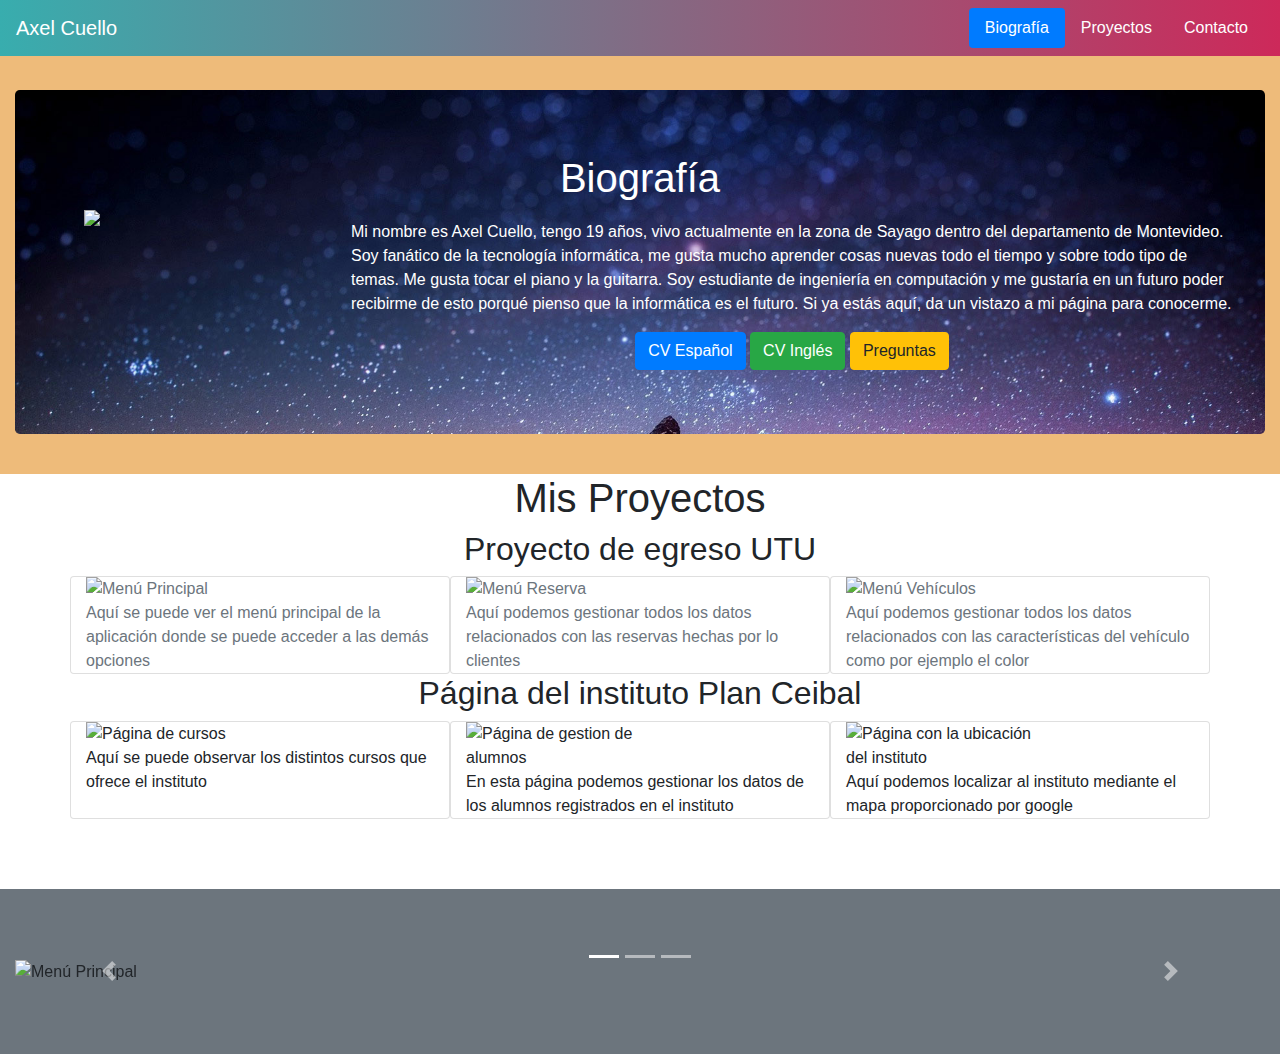
==== index.html @ 6d260b30 "Probando Carousel" ====
<!DOCTYPE html>
<html lang="es">
	<head>
		<title>Presentación Axel Cuello</title>
		<meta charset="utf-8">
		<link rel="stylesheet" href="https://maxcdn.bootstrapcdn.com/bootstrap/4.1.0/css/bootstrap.min.css">
  		<script src="https://ajax.googleapis.com/ajax/libs/jquery/3.3.1/jquery.min.js"></script>
  		<script src="https://cdnjs.cloudflare.com/ajax/libs/popper.js/1.14.0/umd/popper.min.js"></script>
  		<script src="https://maxcdn.bootstrapcdn.com/bootstrap/4.1.0/js/bootstrap.min.js"></script>
		<meta name="viewport" content="width=device-width, initial-scale=1">
		<link rel="stylesheet" type="text/css" href="CSS/Estilo.css">
		<script type="text/javascript" src="Scripts/Control.js"></script>
		<link rel="shortcut icon" type="image/x-icon" href="Imagenes/Icono.ico" />
	</head>
	<header>
		
	</header>
	<body data-spy="scroll" data-target=".navbar" data-offset="50">
		<nav class="navbar navbar-expand-md bg-dark navbar-dark fixed-top" id="Barra">  
			<a class="navbar-brand" style="color: white;">Axel Cuello</a>
			<button class="navbar-toggler" type="button" data-toggle="collapse" data-target="#navbar-menu" aria-controls="navbarSupportedContent" aria-expanded="false" aria-label="Toggle navigation">
		  		<span class="navbar-toggler-icon"></span>
			</button>
			<div class="collapse navbar-collapse justify-content-end" id="navbar-menu">
				<ul class="nav nav-pills">
    				<li class="nav-item">
      					<a class="nav-link" href="#Inicio" style="color: white;">Biografía</a>
    				</li>
    				<li class="nav-item">
      					<a class="nav-link" href="#Proyectos" style="color: white;">Proyectos</a>
    				</li>
    				<li class="nav-item">
      					<a class="nav-link" href="#Contacto" style="color: white;">Contacto</a>
    				</li>
  				</ul>
			</div>
		</nav>
		<div id="Inicio" class="container-fluid" style="padding-top:70px;padding-bottom:40px">
  			<div class="jumbotron" style="margin-bottom: 0px; margin-top: 20px; background-image: url(Imagenes/F-Biografía.jpg); background-repeat: no-repeat; background-size: cover;">
			<h1 class="t-index" style="color: white;">Biografía</h1>
				<div class="row">
					<div class="col-md-3">
						<img src="Imagenes/Yo.png" class="img-fluid mx-auto d-block">
					</div>
					<div class="col-md-9">
						<p class="p-index" style="color: white;">Mi nombre es Axel Cuello, tengo 19 años, vivo actualmente en la zona de Sayago dentro del departamento de Montevideo. Soy fanático de la tecnología informática, me gusta mucho aprender cosas nuevas todo el tiempo y sobre todo tipo de temas. Me gusta tocar el piano y la guitarra. Soy estudiante de ingeniería en computación y me gustaría en un futuro poder recibirme de esto porqué pienso que la informática es el futuro. Si ya estás aquí, da un vistazo a mi página para conocerme.</p>
						<div class="text-center">
							<a href="Archivos/CV-AxelCuello-ES.pdf" target="_blank"><button type="button" class="btn btn-primary">CV Español</button></a>
							<a href="Archivos/CV-AxelCuello-EN.pdf" target="_blank"><button type="button" class="btn btn-success">CV Inglés</button></a>
							<a href="Archivos/Inglés-Preguntas.pdf" target="_blank"><button type="button" class="btn btn-warning">Preguntas</button></a>
						</div>
						
					</div>
				</div>
			</div>
 		</div>
		<div id="Proyectos" class="container-fluid" style="padding-bottom:70px">
 			<h1 class="t-index">Mis Proyectos</h1>
 			<h2 class="t-index">Proyecto de egreso UTU</h2>
 			<div class="album text-muted">
				<div class="container">
					<div class="row">
						<div class="card col-4">
							<img src="Imagenes/Proyecto-1.png" alt="Menú Principal" data-holder-rendered="true" class="img-fluid">
							<p class="card-text">
								Aquí se puede ver el menú principal de la aplicación donde se puede acceder a las demás opciones
							</p>
						</div>
						<div class="card col-4">
							<img src="Imagenes/Proyecto-2.png" alt="Menú Reserva" data-holder-rendered="true" class="img-fluid">
							<p class="card-text">
								Aquí podemos gestionar todos los datos relacionados con las reservas hechas por lo clientes
							</p>
						</div>
						<div class="card col-4">
							<img src="Imagenes/Proyecto-3.png" alt="Menú Vehículos" data-holder-rendered="true" class="img-fluid">
							<p class="card-text">
								Aquí podemos gestionar todos los datos relacionados con las características del vehículo como por ejemplo el color
							</p>
						</div>
					</div>
				</div>
			</div>
			<h2 class="t-index">Página del instituto Plan Ceibal</h2>
			<div class="container">
				<div class="row">
					<div class="card col-4">
						<img src="Imagenes/Ceibal-1.png" alt="Página de cursos" data-holder-rendered="true" class="img-fluid">
						<p class="card-text">
							Aquí se puede observar los distintos cursos que ofrece el instituto
						</p>
					</div>
					<div class="card col-4">
						<img src="Imagenes/Ceibal-2.png" alt="Página de gestion de alumnos" data-holder-rendered="true" class="img-fluid">
						<p class="card-text">
							En esta página podemos gestionar los datos de los alumnos registrados en el instituto
						</p>
					</div>
					<div class="card col-4">
						<img src="Imagenes/Ceibal-3.png" alt="Página con la ubicación del instituto" data-holder-rendered="true" class="img-fluid">
						<p class="card-text">
							Aquí podemos localizar al instituto mediante el mapa proporcionado por google
						</p>
					</div>
				</div>
			</div>
		</div>
		<div id="Contacto" class="container-fluid bg-secondary" style="padding-top:70px;padding-bottom:70px">
  			<div id="demo" class="carousel slide" data-ride="carousel">
  				<ul class="carousel-indicators">
    				<li data-target="#demo" data-slide-to="0" class="active"></li>
    				<li data-target="#demo" data-slide-to="1"></li>
    				<li data-target="#demo" data-slide-to="2"></li>
  				</ul>
  				<div class="carousel-inner">
    				<div class="carousel-item active">
      					<img src="Imagenes/Proyecto-1.png" alt="Menú Principal" width="1100" height="500">
    				</div>
    				<div class="carousel-item">
      					<img src="Imagenes/Proyecto-2.png" alt="Menú Reserva" width="1100" height="500">
    				</div>
    				<div class="carousel-item">
      					<img src="Imagenes/Proyecto-3.png" alt="Menú Vehículos" width="1100" height="500">
    				</div>
  				</div>
  				<a class="carousel-control-prev" href="#demo" data-slide="prev">
    				<span class="carousel-control-prev-icon"></span>
  				</a>
  				<a class="carousel-control-next" href="#demo" data-slide="next">
    				<span class="carousel-control-next-icon"></span>
  				</a>
			</div>
		</div>
	</body>
</html>
---- CSS/Estilo.css ----
html, body{
  width: 100%;
  height: 100%;
  padding: 0;
  margin: 0px;
}


.img-fluid{
  max-width: 200px;
}

@media screen and (max-width: 350px){
  .img-fluid{
    max-width:200px;
  }
}

.t-index{
  text-align: center;
}

.p-index{
  padding-top: 10px;
}

#Inicio {
  background-image: url(../Imagenes/F-Texture.jpg);
  background-repeat: repeat;

}

#Barra {
  background: linear-gradient(to right, #38ADAE, #CD295A);
}

.carousel-inner img {
      width: 100%;
      height: 100%;
  }
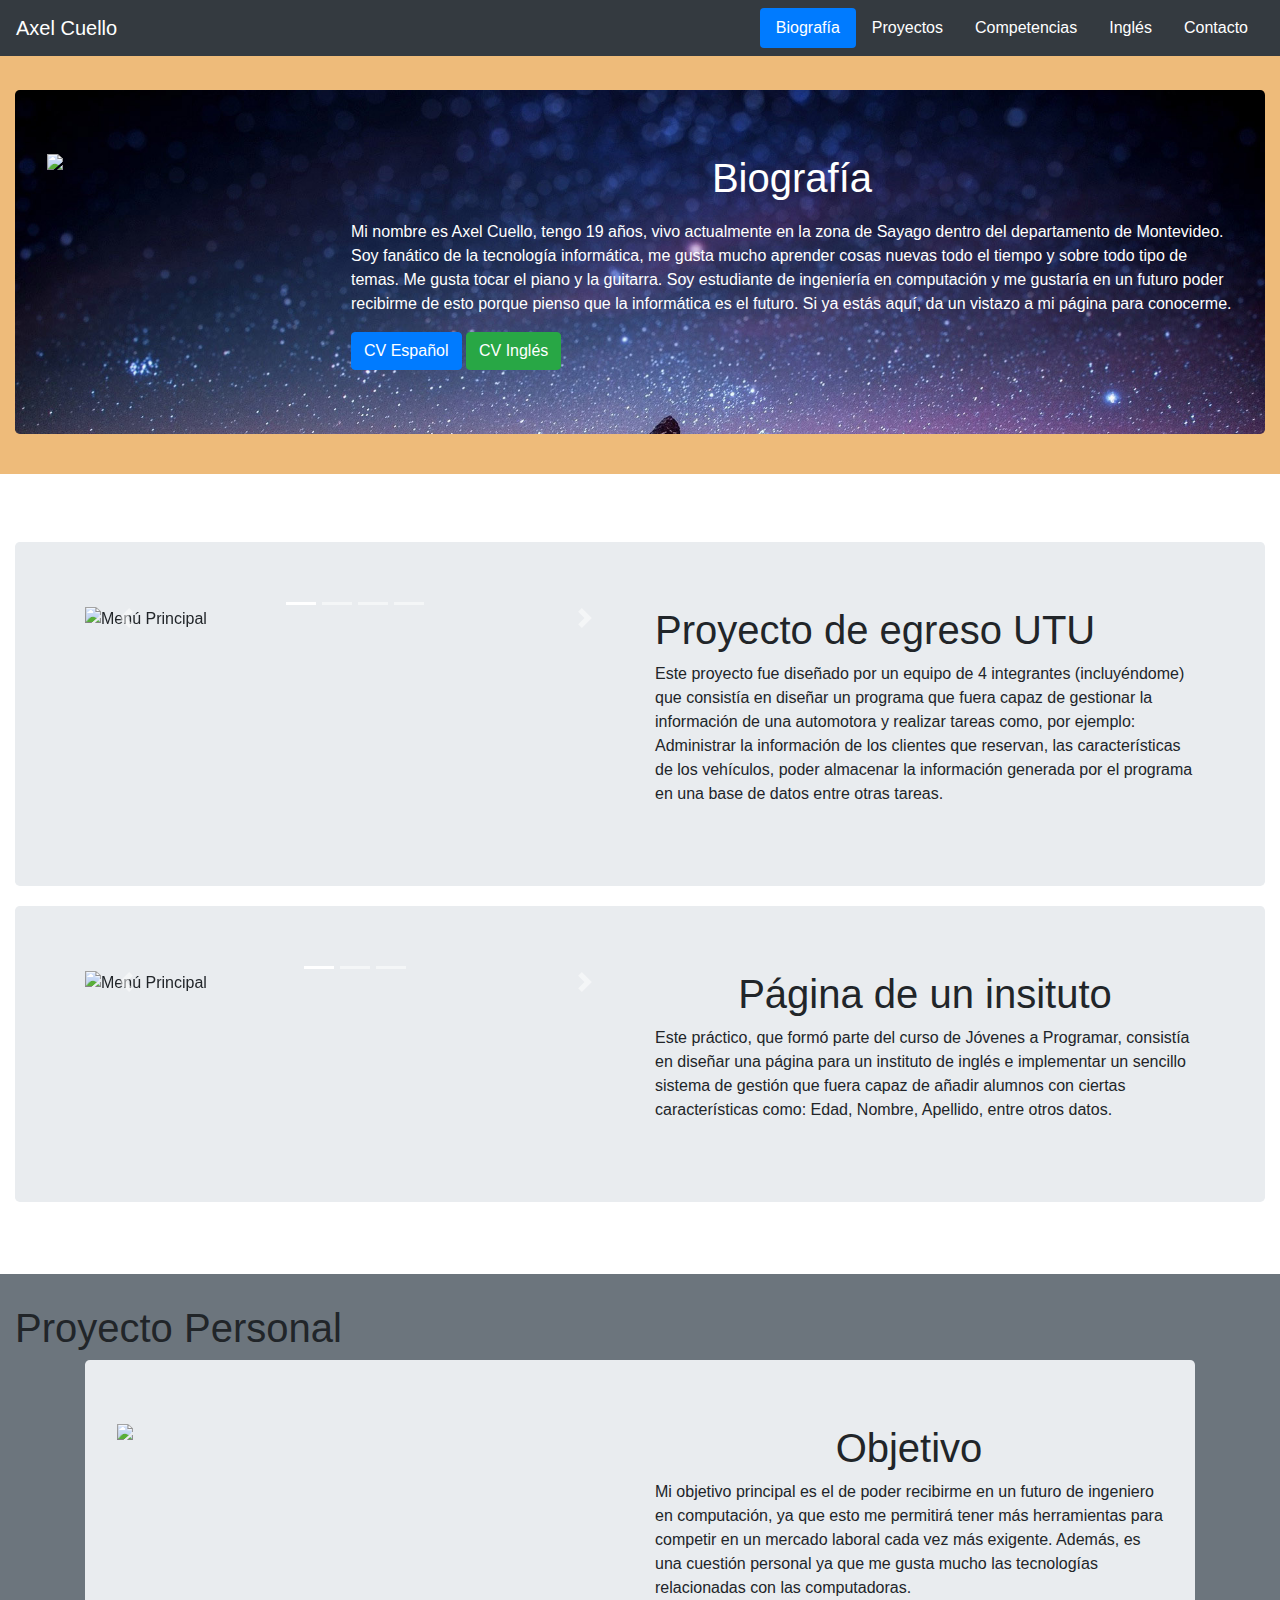
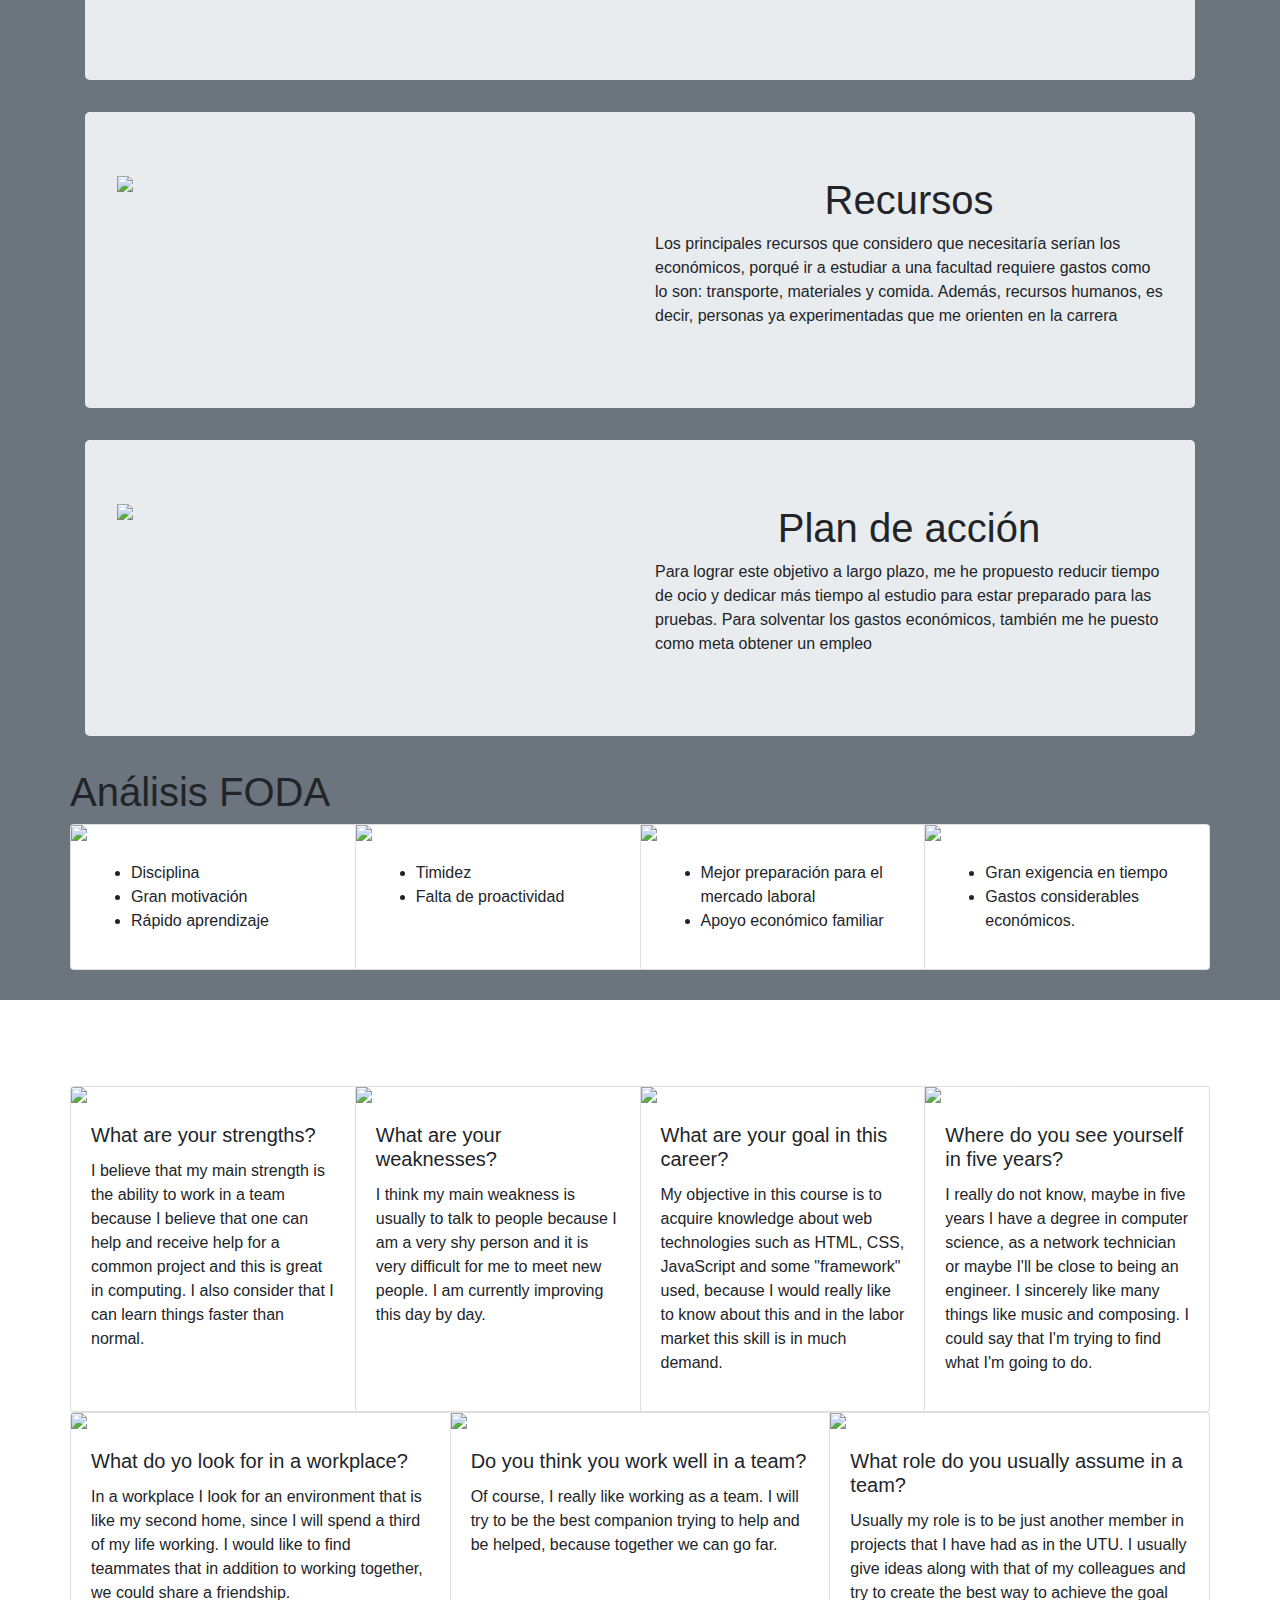
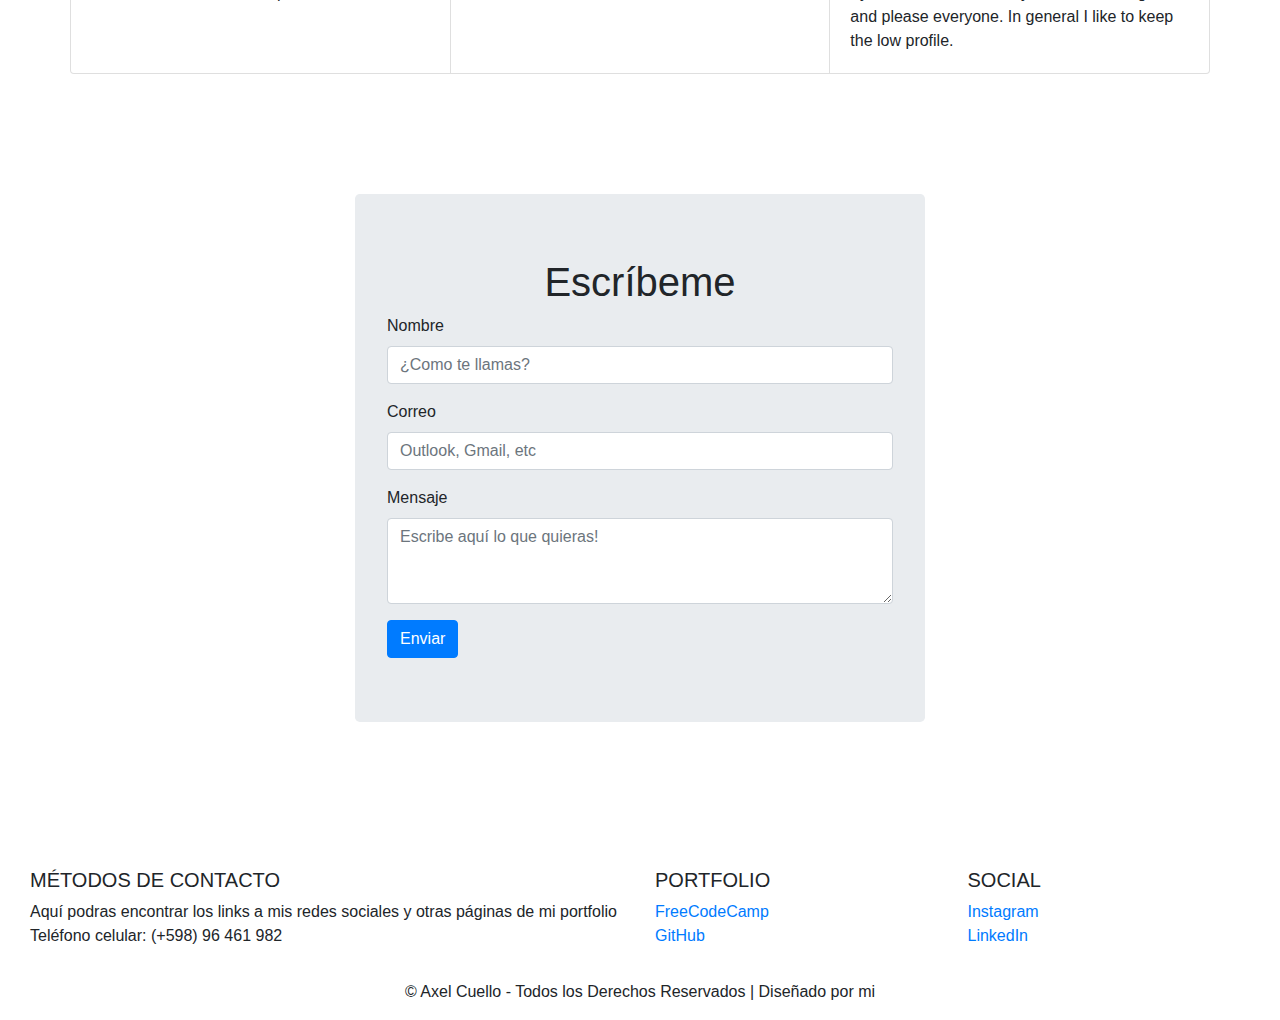
==== commit 52cced82: "listo" ====
--- a/index.html
+++ b/index.html
@@ -1,22 +1,23 @@
 <!DOCTYPE html>
 <html lang="es">
 	<head>
-		<title>Presentación Axel Cuello</title>
+		<title>Axel Cuello Web Page</title>
 		<meta charset="utf-8">
-		<link rel="stylesheet" href="https://maxcdn.bootstrapcdn.com/bootstrap/4.1.0/css/bootstrap.min.css">
-  		<script src="https://ajax.googleapis.com/ajax/libs/jquery/3.3.1/jquery.min.js"></script>
-  		<script src="https://cdnjs.cloudflare.com/ajax/libs/popper.js/1.14.0/umd/popper.min.js"></script>
-  		<script src="https://maxcdn.bootstrapcdn.com/bootstrap/4.1.0/js/bootstrap.min.js"></script>
-		<meta name="viewport" content="width=device-width, initial-scale=1">
+    <meta name="viewport" content="width=device-width, initial-scale=1">
+  	<script src="https://ajax.googleapis.com/ajax/libs/jquery/3.3.1/jquery.min.js"></script>
+  	<script src="https://cdnjs.cloudflare.com/ajax/libs/popper.js/1.14.0/umd/popper.min.js"></script>
+  	<script src="https://maxcdn.bootstrapcdn.com/bootstrap/4.1.0/js/bootstrap.min.js"></script>
+    <script type="text/javascript" src="Scripts/Control.js"></script>
+    <link rel="stylesheet" href="https://cdnjs.cloudflare.com/ajax/libs/font-awesome/4.7.0/css/font-awesome.min.css">
 		<link rel="stylesheet" type="text/css" href="CSS/Estilo.css">
-		<script type="text/javascript" src="Scripts/Control.js"></script>
 		<link rel="shortcut icon" type="image/x-icon" href="Imagenes/Icono.ico" />
+    <link rel="stylesheet" href="https://maxcdn.bootstrapcdn.com/bootstrap/4.1.0/css/bootstrap.min.css">
 	</head>
 	<header>
 		
 	</header>
 	<body data-spy="scroll" data-target=".navbar" data-offset="50">
-		<nav class="navbar navbar-expand-md bg-dark navbar-dark fixed-top" id="Barra">  
+		<nav class="navbar navbar-expand-md bg-dark navbar-dark fixed-top">  
 			<a class="navbar-brand" style="color: white;">Axel Cuello</a>
 			<button class="navbar-toggler" type="button" data-toggle="collapse" data-target="#navbar-menu" aria-controls="navbarSupportedContent" aria-expanded="false" aria-label="Toggle navigation">
 		  		<span class="navbar-toggler-icon"></span>
@@ -30,6 +31,12 @@
       					<a class="nav-link" href="#Proyectos" style="color: white;">Proyectos</a>
     				</li>
     				<li class="nav-item">
+      					<a class="nav-link" href="#Competencias" style="color: white;">Competencias</a>
+    				</li>
+            <li class="nav-item">
+                <a class="nav-link" href="#Inglés" style="color: white;">Inglés</a>
+            </li>
+    				<li class="nav-item">
       					<a class="nav-link" href="#Contacto" style="color: white;">Contacto</a>
     				</li>
   				</ul>
@@ -37,99 +44,323 @@
 		</nav>
 		<div id="Inicio" class="container-fluid" style="padding-top:70px;padding-bottom:40px">
   			<div class="jumbotron" style="margin-bottom: 0px; margin-top: 20px; background-image: url(Imagenes/F-Biografía.jpg); background-repeat: no-repeat; background-size: cover;">
-			<h1 class="t-index" style="color: white;">Biografía</h1>
 				<div class="row">
 					<div class="col-md-3">
 						<img src="Imagenes/Yo.png" class="img-fluid mx-auto d-block">
 					</div>
 					<div class="col-md-9">
-						<p class="p-index" style="color: white;">Mi nombre es Axel Cuello, tengo 19 años, vivo actualmente en la zona de Sayago dentro del departamento de Montevideo. Soy fanático de la tecnología informática, me gusta mucho aprender cosas nuevas todo el tiempo y sobre todo tipo de temas. Me gusta tocar el piano y la guitarra. Soy estudiante de ingeniería en computación y me gustaría en un futuro poder recibirme de esto porqué pienso que la informática es el futuro. Si ya estás aquí, da un vistazo a mi página para conocerme.</p>
-						<div class="text-center">
+						<h1 class="t-index" style="color: white;">Biografía</h1>
+						<p class="p-index" style="color: white;">Mi nombre es Axel Cuello, tengo 19 años, vivo actualmente en la zona de Sayago dentro del departamento de Montevideo. Soy fanático de la tecnología informática, me gusta mucho aprender cosas nuevas todo el tiempo y sobre todo tipo de temas. Me gusta tocar el piano y la guitarra. Soy estudiante de ingeniería en computación y me gustaría en un futuro poder recibirme de esto porque pienso que la informática es el futuro. Si ya estás aquí, da un vistazo a mi página para conocerme.</p>
+						<div>
 							<a href="Archivos/CV-AxelCuello-ES.pdf" target="_blank"><button type="button" class="btn btn-primary">CV Español</button></a>
 							<a href="Archivos/CV-AxelCuello-EN.pdf" target="_blank"><button type="button" class="btn btn-success">CV Inglés</button></a>
-							<a href="Archivos/Inglés-Preguntas.pdf" target="_blank"><button type="button" class="btn btn-warning">Preguntas</button></a>
-						</div>
-						
+						</div>
 					</div>
 				</div>
 			</div>
  		</div>
-		<div id="Proyectos" class="container-fluid" style="padding-bottom:70px">
- 			<h1 class="t-index">Mis Proyectos</h1>
- 			<h2 class="t-index">Proyecto de egreso UTU</h2>
- 			<div class="album text-muted">
-				<div class="container">
+		<div id="Proyectos" class="container-fluid" style="padding-bottom:40px">
+			<h1 class="t-index" style="text-align: center; color: white;">MIS PROYECTOS</h1>
+ 			<div class="jumbotron B-Proyectos" style="margin-bottom: 20px; margin-top: 20px;">
+ 				<div class="container">
 					<div class="row">
-						<div class="card col-4">
-							<img src="Imagenes/Proyecto-1.png" alt="Menú Principal" data-holder-rendered="true" class="img-fluid">
-							<p class="card-text">
-								Aquí se puede ver el menú principal de la aplicación donde se puede acceder a las demás opciones
-							</p>
-						</div>
-						<div class="card col-4">
-							<img src="Imagenes/Proyecto-2.png" alt="Menú Reserva" data-holder-rendered="true" class="img-fluid">
-							<p class="card-text">
-								Aquí podemos gestionar todos los datos relacionados con las reservas hechas por lo clientes
-							</p>
-						</div>
-						<div class="card col-4">
-							<img src="Imagenes/Proyecto-3.png" alt="Menú Vehículos" data-holder-rendered="true" class="img-fluid">
-							<p class="card-text">
-								Aquí podemos gestionar todos los datos relacionados con las características del vehículo como por ejemplo el color
-							</p>
+						<div class="col-md-6">
+							<div id="carousel-1" class="carousel slide" data-ride="carousel">
+  								<ul class="carousel-indicators">
+    								<li data-target="#carousel-1" data-slide-to="0" class="active"></li>
+    								<li data-target="#carousel-1" data-slide-to="1"></li>
+    								<li data-target="#carousel-1" data-slide-to="2"></li>
+    								<li data-target="#carousel-1" data-slide-to="3"></li>
+  								</ul>
+  								<div class="carousel-inner">
+    								<div class="carousel-item active">
+      									<img src="Imagenes/Proyecto-0.png" alt="Menú Principal">
+    								</div>
+    								<div class="carousel-item">
+      									<img src="Imagenes/Proyecto-1.png" alt="Menú Reserva">
+    								</div>
+    								<div class="carousel-item">
+      									<img src="Imagenes/Proyecto-2.png" alt="Menú Vehículos">
+    								</div>
+    								<div class="carousel-item">
+      									<img src="Imagenes/Proyecto-3.png" alt="Logo Principal">
+    								</div>
+  								</div>
+  								<a class="carousel-control-prev" href="#carousel-1" data-slide="prev">
+    								<span class="carousel-control-prev-icon"></span>
+  								</a>
+  								<a class="carousel-control-next" href="#carousel-1" data-slide="next">
+    								<span class="carousel-control-next-icon"></span>
+  								</a>
+							</div>
+						</div>
+						<div class="col-md-6">
+							<h1>Proyecto de egreso UTU</h1>
+							<p>Este proyecto fue diseñado por un equipo de 4 integrantes (incluyéndome) que consistía en diseñar un programa que fuera capaz de gestionar la información de una automotora y realizar tareas como, por ejemplo: Administrar la información de los clientes que reservan, las características de los vehículos, poder almacenar la información generada por el programa en una base de datos entre otras tareas.</p>
 						</div>
 					</div>
 				</div>
-			</div>
-			<h2 class="t-index">Página del instituto Plan Ceibal</h2>
-			<div class="container">
-				<div class="row">
-					<div class="card col-4">
-						<img src="Imagenes/Ceibal-1.png" alt="Página de cursos" data-holder-rendered="true" class="img-fluid">
-						<p class="card-text">
-							Aquí se puede observar los distintos cursos que ofrece el instituto
-						</p>
-					</div>
-					<div class="card col-4">
-						<img src="Imagenes/Ceibal-2.png" alt="Página de gestion de alumnos" data-holder-rendered="true" class="img-fluid">
-						<p class="card-text">
-							En esta página podemos gestionar los datos de los alumnos registrados en el instituto
-						</p>
-					</div>
-					<div class="card col-4">
-						<img src="Imagenes/Ceibal-3.png" alt="Página con la ubicación del instituto" data-holder-rendered="true" class="img-fluid">
-						<p class="card-text">
-							Aquí podemos localizar al instituto mediante el mapa proporcionado por google
-						</p>
+ 			</div>
+ 			<div class="jumbotron B-Proyectos">
+ 				<div class="container">
+					<div class="row">
+						<div class="col-md-6">
+							<div id="carousel-2" class="carousel slide" data-ride="carousel">
+  								<ul class="carousel-indicators">
+    								<li data-target="#carousel-2" data-slide-to="0" class="active"></li>
+    								<li data-target="#carousel-2" data-slide-to="1"></li>
+    								<li data-target="#carousel-2" data-slide-to="2"></li>
+  								</ul>
+  								<div class="carousel-inner">
+    								<div class="carousel-item active">
+      									<img src="Imagenes/Ceibal-1.png" alt="Menú Principal">
+    								</div>
+    								<div class="carousel-item">
+      									<img src="Imagenes/Ceibal-2.png" alt="Menú Reserva">
+    								</div>
+    								<div class="carousel-item">
+      									<img src="Imagenes/Ceibal-3.png" alt="Menú Vehículos">
+    								</div>
+  								</div>
+  								<a class="carousel-control-prev" href="#carousel-2" data-slide="prev">
+    								<span class="carousel-control-prev-icon"></span>
+  								</a>
+  								<a class="carousel-control-next" href="#carousel-2" data-slide="next">
+    								<span class="carousel-control-next-icon"></span>
+  								</a>
+							</div>
+						</div>
+						<div class="col-md-6">
+							<h1 class="t-index">Página de un insituto</h1>
+							<p>Este práctico, que formó parte del curso de Jóvenes a Programar, consistía en diseñar una página para un instituto de inglés e implementar un sencillo sistema de gestión que fuera capaz de añadir alumnos con ciertas características como: Edad, Nombre, Apellido, entre otros datos.</p>
+						</div>
 					</div>
 				</div>
-			</div>
+ 			</div>
 		</div>
-		<div id="Contacto" class="container-fluid bg-secondary" style="padding-top:70px;padding-bottom:70px">
-  			<div id="demo" class="carousel slide" data-ride="carousel">
-  				<ul class="carousel-indicators">
-    				<li data-target="#demo" data-slide-to="0" class="active"></li>
-    				<li data-target="#demo" data-slide-to="1"></li>
-    				<li data-target="#demo" data-slide-to="2"></li>
-  				</ul>
-  				<div class="carousel-inner">
-    				<div class="carousel-item active">
-      					<img src="Imagenes/Proyecto-1.png" alt="Menú Principal" width="1100" height="500">
-    				</div>
-    				<div class="carousel-item">
-      					<img src="Imagenes/Proyecto-2.png" alt="Menú Reserva" width="1100" height="500">
-    				</div>
-    				<div class="carousel-item">
-      					<img src="Imagenes/Proyecto-3.png" alt="Menú Vehículos" width="1100" height="500">
-    				</div>
+		<div id="Competencias" class="container-fluid bg-secondary" style="padding-top:30px;padding-bottom:30px">
+      <h1 class="titulos">Proyecto Personal</h1>
+      <div class="container">
+        <div class="jumbotron">
+           <div class="row">
+              <div class="col-md-6">
+                <img src="Imagenes/Objetivo.png" class="img-fluid mx-auto d-block">
+              </div>
+              <div class="col-md-6">
+                <h1 class="t-index">Objetivo</h1>
+                <p>Mi objetivo principal es el de poder recibirme en un futuro de ingeniero en computación, ya que esto me permitirá tener más herramientas para competir en un mercado laboral cada vez más exigente. Además, es una cuestión personal ya que me gusta mucho las tecnologías relacionadas con las computadoras.</p>
+              </div>
+            </div>
+        </div>
+        <div class="jumbotron">
+           <div class="row">
+              <div class="col-md-6">
+                <img src="Imagenes/Recursos.png" class="img-fluid mx-auto d-block">
+              </div>
+              <div class="col-md-6">
+                <h1 class="t-index">Recursos</h1>
+                <p>Los principales recursos que considero que necesitaría serían los económicos, porqué ir a estudiar a una facultad requiere gastos como lo son: transporte, materiales y comida. Además, recursos humanos, es decir, personas ya experimentadas que me orienten en la carrera</p>
+              </div>
+            </div>
+        </div>
+        <div class="jumbotron">
+           <div class="row">
+              <div class="col-md-6">
+                <img src="Imagenes/Plan.png" class="img-fluid mx-auto d-block">
+              </div>
+              <div class="col-md-6">
+                <h1 class="t-index">Plan de acción</h1>
+                <p>Para lograr este objetivo a largo plazo, me he propuesto reducir tiempo de ocio y dedicar más tiempo al estudio para estar preparado para las pruebas. Para solventar los gastos económicos, también me he puesto como meta obtener un empleo
+                </p>
+              </div>
+            </div>
+        </div>
+      </div>
+  			<div class="container">
+  				<div class="row">
+  					<div>
+              <h1 class="titulos">Análisis FODA</h1>
+              <div class="card-group">
+                <div class="card" style="width: 18rem;">
+                  <img class="card-img-top img-fluid mx-auto d-block" src="Imagenes/Fortalezas.png">
+                  <div class="card-body">
+                    <ul>
+                      <li>Disciplina</li>
+                      <li>Gran motivación</li>
+                      <li>Rápido aprendizaje</li>
+                    </ul>
+                  </div>
+                </div>
+                <div class="card" style="width: 18rem;">
+                  <img class="card-img-top img-fluid mx-auto d-block" src="Imagenes/Debilidades.png">
+                  <div class="card-body">
+                    <ul>
+                      <li>Timidez</li>
+                      <li>Falta de proactividad</li>
+                    </ul>
+                  </div>
+                </div>
+                <div class="card" style="width: 18rem;">
+                  <img class="card-img-top img-fluid mx-auto d-block" src="Imagenes/Oportunidades.png">
+                  <div class="card-body">
+                    <ul>
+                      <li>Mejor preparación para el mercado laboral</li>
+                      <li>Apoyo económico familiar</li>
+                    </ul>
+                  </div>
+                </div>
+                <div class="card" style="width: 18rem;">
+                  <img class="card-img-top img-fluid mx-auto d-block" src="Imagenes/Amenazas.png">
+                  <div class="card-body">
+                   <ul>
+                     <li>Gran exigencia en tiempo</li>
+                     <li>Gastos considerables económicos.</li>
+                   </ul>
+                  </div>
+                </div>
+              </div>
+            </div>
   				</div>
-  				<a class="carousel-control-prev" href="#demo" data-slide="prev">
-    				<span class="carousel-control-prev-icon"></span>
-  				</a>
-  				<a class="carousel-control-next" href="#demo" data-slide="next">
-    				<span class="carousel-control-next-icon"></span>
-  				</a>
-			</div>
+  			</div>
 		</div>
+    <div id="Inglés" class="container-fluid" style="padding-top:30px; padding-bottom:50px;">
+      <h1 class="titulos" style="color: white;">THE SEVEN ENGLISH QUESTIONS!!</h1>
+        <div class="container">
+          <div class="row">
+            <div class="card-group">
+              <div class="card" style="width: 18rem;">
+                <img class="card-img-top img-fluid mx-auto d-block" src="Imagenes/1.png">
+                <div class="card-body">
+                    <h5 class="card-title titulos">What are your strengths?</h5>
+                    <p>I believe that my main strength is the ability to work in a team because I believe
+                    that one can help and receive help for a common project and this is great in
+                    computing. I also consider that I can learn things faster than normal.
+                    </p>
+                </div>
+              </div>
+              <div class="card" style="width: 18rem;">
+                <img class="card-img-top img-fluid mx-auto d-block" src="Imagenes/2.png">
+                <div class="card-body">
+                    <h5 class="card-title titulos">What are your weaknesses?</h5>
+                    <p>I think my main weakness is usually to talk to people because I am a very shy
+                    person and it is very difficult for me to meet new people. I am currently
+                    improving this day by day.
+                    </p>
+                </div>
+              </div>
+              <div class="card" style="width: 18rem;">
+                <img class="card-img-top img-fluid mx-auto d-block" src="Imagenes/3.png">
+                <div class="card-body">
+                    <h5 class="card-title titulos">What are your goal in this career?</h5>
+                    <p>My objective in this course is to acquire knowledge about web technologies such
+                    as HTML, CSS, JavaScript and some "framework" used, because I would really like to
+                    know about this and in the labor market this skill is in much demand.  
+                    </p>
+                </div>
+              </div>
+              <div class="card" style="width: 18rem;">
+                <img class="card-img-top img-fluid mx-auto d-block" src="Imagenes/4.png">
+                <div class="card-body">
+                    <h5 class="card-title titulos">Where do you see yourself in five years?</h5>
+                    <p>I really do not know, maybe in five years I have a degree in computer science, as
+                    a network technician or maybe I'll be close to being an engineer. I sincerely like
+                    many things like music and composing. I could say that I'm trying to find
+                    what I'm going to do.  
+                    </p>
+                </div>
+              </div>
+            </div>
+            <div class="card-group">
+              <div class="card">
+                <img class="card-img-top img-fluid mx-auto d-block" src="Imagenes/5.png">
+                <div class="card-body">
+                  <h5 class="card-title titulos">What do yo look for in a workplace?</h5>
+                    <p class="card-text">In a workplace I look for an environment that is like my second home, since I will
+                    spend a third of my life working. I would like to find teammates that in addition
+                    to working together, we could share a friendship.</p>
+                </div>
+              </div>
+              <div class="card">
+                <img class="card-img-top img-fluid mx-auto d-block" src="Imagenes/6.png">
+                <div class="card-body">
+                  <h5 class="card-title titulos">Do you think you work well in a team?</h5>
+                  <p class="card-text">Of course, I really like working as a team. I will try to be the best companion
+                  trying to help and be helped, because together we can go far.</p>
+                </div>
+              </div>
+              <div class="card">
+                <img class="card-img-top img-fluid mx-auto d-block" src="Imagenes/7.png">
+                <div class="card-body">
+                  <h5 class="card-title titulos">What role do you usually assume in a team?</h5>
+                  <p class="card-text">Usually my role is to be just another member in projects that I have had as in the
+                  UTU. I usually give ideas along with that of my colleagues and try to create the
+                  best way to achieve the goal and please everyone. In general I like to keep the low profile.</p>
+                </div>
+              </div>
+            </div>
+          </div>
+        </div>
+    </div>
+		<div id="Contacto" class="container-fluid" style="padding-top:70px;padding-bottom:70px">
+  			<div class="container">
+  				<div class="row justify-content-center align-items-center">
+  					<div class="jumbotron col-md-6" style="">
+              <h1 style="text-align: center;">Escríbeme</h1>
+              <form action="https://formspree.io/axel-cuello@hotmail.com" method="POST">
+                <div class="form-group">
+                  <label for="Nombre">Nombre</label>
+                  <input type="text" class="form-control" id="Nombre" placeholder="¿Como te llamas?" name="Nombre" required>
+                </div>
+                <div class="form-group">
+                  <label for="Correo">Correo</label>
+                  <input type="email" class="form-control" id="Correo" placeholder="Outlook, Gmail, etc" name="Correo" required>
+                </div>
+                <div class="form-group">
+                  <label for="Mensaje">Mensaje</label>
+                  <textarea class="form-control required" id="Mensaje" rows="3" placeholder="Escribe aquí lo que quieras!" name="Mensaje" required></textarea>
+                </div>
+                <button type="submit" id="Enviar" class="btn btn-primary">Enviar</button>
+              </form>
+            </div>
+  				</div>
+  			</div>
+		</div>
+    <div class="container-fluid" style="padding-top:20px;" id="foot">
+      <footer class="page-footer font-small blue pt-4">
+        <div class="container-fluid text-center text-md-left">
+          <div class="row">
+            <div class="col-md-6 mt-md-0 mt-3">
+              <h5 class="text-uppercase links">Métodos de contacto</h5>
+              <p class="links">Aquí podras encontrar los links a mis redes sociales y otras páginas de mi portfolio Teléfono celular: (+598) 96 461 982</p>
+            </div>
+            <hr class="clearfix w-100 d-md-none pb-3">
+              <div class="col-md-3 mb-md-0 mb-3">
+                <h5 class="text-uppercase links">Portfolio</h5>
+                <ul class="list-unstyled">
+                  <li>
+                    <a href="https://www.freecodecamp.org/sebasti%C3%A1n%20cuello" class="links">FreeCodeCamp</a>
+                  </li>
+                  <li>
+                    <a href="https://github.com/XlizardX" class="links">GitHub</a>
+                  </li>
+                </ul>
+                </div>
+                <div class="col-md-3 mb-md-0 mb-3">
+                  <h5 class="text-uppercase links">Social</h5>
+                  <ul class="list-unstyled">
+                  <li>
+                    <a href="https://www.instagram.com/xsebastian_cuellox/"  class="links">Instagram</a>
+                  </li>
+                  <li>
+                    <a href="https://www.linkedin.com/in/sebastián-cuello-04b791169" class="links">LinkedIn</a>
+                  </li>
+                </ul>
+              </div>
+          </div>
+        </div>
+        <div class="footer-copyright text-center py-3" id="Copyright">© Axel Cuello - Todos los Derechos Reservados | Diseñado por mi
+        </div>
+      </footer>
+    </div>
 	</body>
 </html>